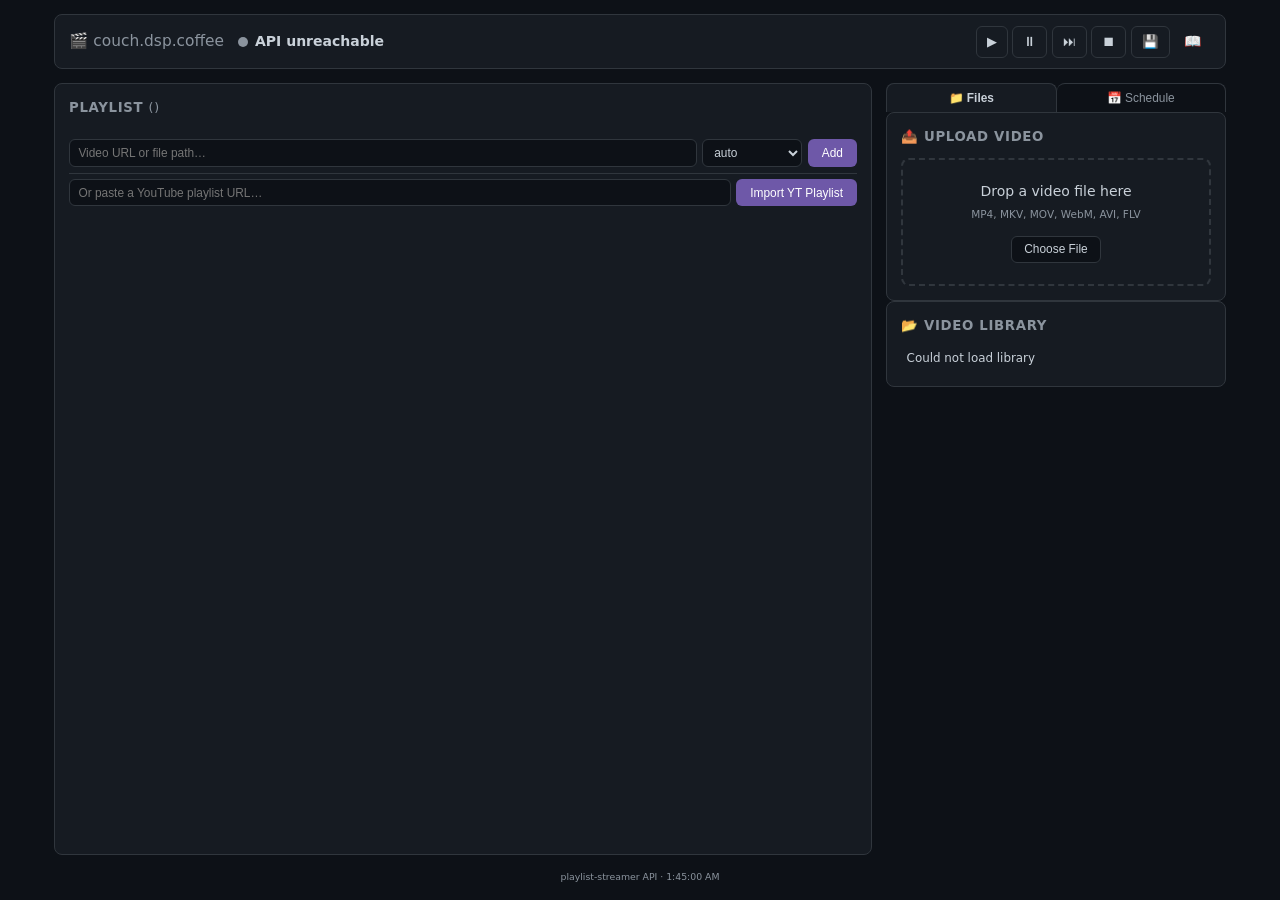
==== playlist-streamer/api/web/index.html @ 4c58a05c "Save Owncast playlist updates" ====
<!DOCTYPE html>
<html lang="en">
<head>
<meta charset="utf-8">
<meta name="viewport" content="width=device-width, initial-scale=1">
<title>couch Stream Manager</title>
<link rel="stylesheet" href="style.css">
</head>
<body>
<header id="topbar">
  <h1>🎬&nbsp;<span>couch.dsp.coffee</span></h1>
  <div id="status-bar">
    <span id="status-indicator" class="dot stopped"></span>
    <span id="status-text">Not streaming</span>
    <span id="status-detail"></span>
  </div>
  <nav>
    <button id="btn-play" title="Resume">▶</button>
    <button id="btn-pause" title="Pause">⏸</button>
    <button id="btn-skip" title="Skip">⏭</button>
    <button id="btn-stop" title="Stop stream">⏹</button>
    <button id="btn-save" title="Save playlist">💾</button>
    <a href="about/" class="nav-link" title="About couch">📖</a>
  </nav>
</header>

<main>
  <section id="playlist-section">
    <h2>Playlist <span id="pl-count"></span></h2>
    <ol id="playlist"></ol>
    <div id="pl-actions">
      <div class="add-row">
        <input id="add-url" type="text" placeholder="Video URL or file path…" autocomplete="off">
        <select id="add-provider">
          <option value="">auto</option>
          <option value="youtube">YouTube</option>
          <option value="local">Local</option>
          <option value="http">HTTP</option>
          <option value="realdebrid">Real-Debrid</option>
          <option value="kick">Kick</option>
          <option value="twitch">Twitch</option>
        </select>
        <button id="btn-add">Add</button>
      </div>
      <div class="add-row ytrow">
        <input id="yt-playlist-url" type="text" placeholder="Or paste a YouTube playlist URL…" autocomplete="off">
        <button id="btn-ytplaylist">Import YT Playlist</button>
      </div>
    </div>
  </section>

  <aside>
    <div class="tabs">
      <button class="tab active" data-tab="files-panel">📁 Files</button>
      <button class="tab" data-tab="schedule-panel">📅 Schedule</button>
    </div>

    <div id="files-panel" class="tab-panel active">
      <section id="upload-section">
        <h2>📤 Upload Video</h2>
        <div id="drop-zone">
          <p>Drop a video file here</p>
          <p class="hint">MP4, MKV, MOV, WebM, AVI, FLV</p>
          <input type="file" id="file-input" accept="video/*" hidden>
          <button id="btn-pick-file">Choose File</button>
        </div>
        <div id="upload-progress" class="hidden">
          <div class="progress-bar"><div id="progress-fill"></div></div>
          <span id="progress-text"></span>
        </div>
      </section>

      <section id="videos-section">
        <h2>📂 Video Library</h2>
        <ul id="video-list"></ul>
      </section>
    </div>

    <div id="schedule-panel" class="tab-panel">
      <section id="schedule-section">
        <h2>📅 Day Schedule <button id="btn-sched-save" title="Save schedule">💾</button></h2>
        <div id="schedule-controls">
          <button id="btn-sched-run">▶ Run Schedule</button>
          <button id="btn-sched-stop" class="hidden">⏹ Stop</button>
          <span id="sched-status" class="hidden">● Running</span>
        </div>
        <div id="schedule-grid"></div>
      </section>
    </div>
  </aside>
</main>

<footer>
  <small>playlist-streamer API · <span id="clock"></span></small>
</footer>
<script src="app.js"></script>
</body>
</html>
---- playlist-streamer/api/web/style.css ----
*, *::before, *::after { box-sizing: border-box; margin: 0; padding: 0; }

:root {
  --bg: #0d1117;
  --bg-alt: #161b22;
  --border: #30363d;
  --text: #c9d1d9;
  --muted: #8b949e;
  --accent: #a084dc;
  --accent-dim: #6e58a8;
  --green: #3fb950;
  --red: #f85149;
  --yellow: #d2991d;
  --blue: #58a6ff;
  --rad: 8px;
}

html { background: var(--bg); color: var(--text); font: 14px/1.5 system-ui, -apple-system, sans-serif; }

body {
  max-width: 1200px; margin: 0 auto; padding: 1rem;
  display: flex; flex-direction: column; min-height: 100vh;
}

/* ── Top bar ────────────────────────────── */

header {
  display: flex; align-items: center; gap: 1rem;
  padding: 0.75rem 1rem; background: var(--bg-alt);
  border: 1px solid var(--border); border-radius: var(--rad);
  margin-bottom: 1rem; flex-wrap: wrap;
}
header h1 { font-size: 1.1rem; font-weight: 600; }
header h1 span { color: var(--muted); font-weight: 400; }

#status-bar { display: flex; align-items: center; gap: 0.5rem; flex: 1; }
.dot { width: 10px; height: 10px; border-radius: 50%; flex-shrink: 0; }
.dot.streaming { background: var(--green); box-shadow: 0 0 6px var(--green); }
.dot.stopped { background: var(--muted); }
.dot.paused { background: var(--yellow); }
#status-text { font-weight: 600; }
#status-detail { color: var(--muted); font-size: 0.85rem; }

nav { display: flex; gap: 0.35rem; }
nav button {
  background: var(--bg-alt); border: 1px solid var(--border);
  color: var(--text); border-radius: 6px; padding: 0.4rem 0.7rem;
  cursor: pointer; font-size: 0.95rem; transition: background 0.12s;
}
nav button:hover { background: var(--border); }
nav button:active { transform: scale(0.96); }
.nav-link {
  display: flex; align-items: center; padding: 0.4rem 0.7rem;
  color: var(--muted); text-decoration: none; font-size: 1rem;
  border-radius: 6px; transition: background 0.12s;
}
.nav-link:hover { background: var(--border); color: var(--text); }

/* ── Main layout ────────────────────────── */

main {
  display: grid; grid-template-columns: 1fr 340px;
  gap: 1rem; flex: 1;
}
@media (max-width: 820px) { main { grid-template-columns: 1fr; } }

/* ── Sections ───────────────────────────── */

section, aside > section {
  background: var(--bg-alt); border: 1px solid var(--border);
  border-radius: var(--rad); padding: 1rem;
}
section h2, aside h2 {
  font-size: 0.95rem; font-weight: 600; margin-bottom: 0.75rem;
  color: var(--muted); text-transform: uppercase; letter-spacing: 0.05em;
}

/* ── Playlist ───────────────────────────── */

#pl-count { color: var(--muted); font-weight: 400; font-size: 0.9rem; }
#pl-count::before { content: "("; }
#pl-count::after { content: ")"; }

#playlist { list-style: none; max-height: 48vh; overflow-y: auto; }
#playlist li {
  display: flex; align-items: center; gap: 0.5rem;
  padding: 0.45rem 0.5rem; border-radius: 6px;
  font-size: 0.9rem; transition: background 0.1s;
}
#playlist li:hover { background: rgba(255,255,255,0.03); }
#playlist li.now {
  background: rgba(160,132,220,0.12); border-left: 3px solid var(--accent);
  padding-left: calc(0.5rem - 3px);
}

.pl-idx { color: var(--muted); min-width: 1.8rem; text-align: right; font-variant-numeric: tabular-nums; }
.pl-provider {
  font-size: 0.7rem; padding: 1px 5px; border-radius: 4px;
  background: var(--border); color: var(--muted); flex-shrink: 0; text-transform: uppercase;
}
.pl-url {
  flex: 1; overflow: hidden; text-overflow: ellipsis; white-space: nowrap;
  color: var(--text);
}
li.now .pl-url { color: var(--accent); font-weight: 500; }
li.now .pl-idx::before { content: "▶ "; color: var(--accent); }

.pl-del {
  background: none; border: none; color: var(--red); cursor: pointer;
  font-size: 1rem; padding: 0 4px; opacity: 0; transition: opacity 0.12s;
}
#playlist li:hover .pl-del { opacity: 1; }
.pl-del:hover { color: #ff6e6e; }

/* ── Add row ────────────────────────────── */

#pl-actions { margin-top: 0.75rem; display: flex; flex-direction: column; gap: 0.4rem; }
.add-row { display: flex; gap: 0.4rem; }
.add-row input { flex: 1; }
.add-row select {
  background: var(--bg); border: 1px solid var(--border); color: var(--text);
  border-radius: 6px; padding: 0.35rem 0.5rem; font-size: 0.85rem;
}
.ytrow { border-top: 1px solid var(--border); padding-top: 0.4rem; }

input[type="text"] {
  background: var(--bg); border: 1px solid var(--border); color: var(--text);
  border-radius: 6px; padding: 0.4rem 0.6rem; font-size: 0.85rem;
  outline: none; transition: border-color 0.12s;
}
input[type="text"]:focus { border-color: var(--accent); }

button {
  background: var(--accent-dim); border: none; color: #fff;
  border-radius: 6px; padding: 0.4rem 0.9rem; cursor: pointer;
  font-size: 0.85rem; font-weight: 500; white-space: nowrap;
  transition: background 0.12s, transform 0.1s;
}
button:hover { background: var(--accent); }
button:active { transform: scale(0.96); }

#btn-add, #btn-ytplaylist { padding: 0.4rem 1rem; }

/* ── Upload drop zone ───────────────────── */

#drop-zone {
  border: 2px dashed var(--border); border-radius: var(--rad);
  padding: 1.5rem 1rem; text-align: center; cursor: pointer;
  transition: border-color 0.15s, background 0.15s;
}
#drop-zone:hover, #drop-zone.dragover {
  border-color: var(--accent); background: rgba(160,132,220,0.06);
}
#drop-zone p { margin-bottom: 0.4rem; }
#drop-zone .hint { font-size: 0.75rem; color: var(--muted); }

#btn-pick-file {
  background: var(--bg); border: 1px solid var(--border); color: var(--text);
  margin-top: 0.5rem;
}
#btn-pick-file:hover { background: var(--border); }

#upload-progress { margin-top: 0.75rem; }
.progress-bar { height: 8px; background: var(--border); border-radius: 4px; overflow: hidden; margin-bottom: 0.3rem; }
#progress-fill { height: 100%; width: 0; background: var(--accent); border-radius: 4px; transition: width 0.2s; }
#progress-text { font-size: 0.8rem; color: var(--muted); }

.hidden { display: none !important; }

/* ── Video library ──────────────────────── */

#video-list {
  list-style: none; max-height: 26vh; overflow-y: auto;
  font-size: 0.85rem;
}
#video-list li {
  display: flex; justify-content: space-between; align-items: center;
  padding: 0.3rem 0.4rem; border-radius: 4px;
}
#video-list li:hover { background: rgba(255,255,255,0.03); }
#video-list .vname { overflow: hidden; text-overflow: ellipsis; white-space: nowrap; }
#video-list .vsize { color: var(--muted); font-size: 0.75rem; margin-left: 0.5rem; flex-shrink: 0; }
#video-list .vadd {
  background: none; border: none; color: var(--accent); cursor: pointer;
  font-size: 0.8rem; padding: 2px 6px;
}
#video-list .vadd:hover { color: #fff; }

/* ── Footer ─────────────────────────────── */

footer {
  margin-top: 1rem; text-align: center; color: var(--muted); font-size: 0.8rem;
}

/* ── Scrollbar ──────────────────────────── */

::-webkit-scrollbar { width: 6px; }
::-webkit-scrollbar-track { background: transparent; }
::-webkit-scrollbar-thumb { background: var(--border); border-radius: 3px; }
::-webkit-scrollbar-thumb:hover { background: var(--muted); }

/* ── Toast ──────────────────────────────── */

.toast {
  position: fixed; bottom: 1rem; right: 1rem;
  background: var(--accent-dim); color: #fff;
  padding: 0.6rem 1rem; border-radius: var(--rad);
  font-size: 0.9rem; z-index: 100; animation: toast-in 0.2s ease;
}
.toast.error { background: var(--red); }
.toast.success { background: #238636; }
@keyframes toast-in { from { opacity: 0; transform: translateY(8px); } to { opacity: 1; transform: none; } }

/* ── Tabs ───────────────────────────────── */

.tabs { display: flex; gap: 0; margin-bottom: 0; }
.tab {
  flex: 1; background: var(--bg); border: 1px solid var(--border);
  color: var(--muted); border-radius: var(--rad) var(--rad) 0 0;
  padding: 0.5rem; cursor: pointer; font-size: 0.85rem;
  border-bottom: none; transition: background 0.12s;
}
.tab + .tab { border-left: none; }
.tab.active {
  background: var(--bg-alt); color: var(--text); font-weight: 600;
}
.tab:hover:not(.active) { background: #1c2129; }

.tab-panel { display: none; }
.tab-panel.active { display: block; }

#schedule-section h2 { display: flex; justify-content: space-between; align-items: center; }
#schedule-section h2 button {
  font-size: 1rem; padding: 0.2rem 0.5rem;
}

#schedule-controls {
  display: flex; align-items: center; gap: 0.4rem; margin-bottom: 0.6rem;
}
#schedule-controls button {
  font-size: 0.8rem; padding: 0.3rem 0.7rem;
}
#sched-status {
  font-size: 0.8rem; color: var(--green); font-weight: 600;
}

/* ── Schedule grid ─────────────────────── */

#schedule-grid {
  display: flex; flex-direction: column; gap: 0;
  max-height: 62vh; overflow-y: auto;
}

.sched-row {
  display: flex; align-items: stretch;
  min-height: 2.4rem; border-bottom: 1px solid var(--border);
  cursor: pointer; transition: background 0.1s;
}
.sched-row:hover { background: rgba(255,255,255,0.02); }

.sched-time {
  width: 3.2rem; flex-shrink: 0; padding: 0.3rem 0.4rem;
  font-size: 0.7rem; color: var(--muted); font-variant-numeric: tabular-nums;
  text-align: right; border-right: 1px solid var(--border);
  display: flex; flex-direction: column; justify-content: center;
  user-select: none;
}

.sched-slot {
  flex: 1; padding: 0.25rem 0.4rem;
  display: flex; align-items: center;
  font-size: 0.82rem;
}

.sched-entry {
  background: rgba(160,132,220,0.18); border: 1px solid rgba(160,132,220,0.3);
  border-radius: 5px; padding: 0.2rem 0.45rem;
  font-size: 0.8rem; width: 100%;
  display: flex; align-items: center; gap: 0.3rem;
}
.sched-entry .se-name { flex: 1; overflow: hidden; text-overflow: ellipsis; white-space: nowrap; }
.sched-entry .se-del {
  background: none; border: none; color: var(--red);
  cursor: pointer; font-size: 0.85rem; padding: 0 2px; flex-shrink: 0;
}
.sched-entry .se-del:hover { color: #ff6e6e; }
.sched-entry .cue-badge {
  font-size: 0.6rem; padding: 1px 4px; border-radius: 3px;
  background: var(--yellow); color: #000; flex-shrink: 0; font-weight: 600;
}

.sched-empty { color: var(--muted); font-size: 0.75rem; font-style: italic; }

/* ── Schedule modal ────────────────────── */

.modal-overlay {
  position: fixed; inset: 0; background: rgba(0,0,0,0.6);
  display: flex; align-items: center; justify-content: center;
  z-index: 200;
}
.modal {
  background: var(--bg-alt); border: 1px solid var(--border);
  border-radius: var(--rad); padding: 1.25rem; min-width: 320px; max-width: 400px;
}
.modal h3 { margin-bottom: 0.75rem; font-size: 0.95rem; }
.modal label { display: block; font-size: 0.8rem; color: var(--muted); margin-bottom: 0.2rem; }
.modal input, .modal select {
  width: 100%; background: var(--bg); border: 1px solid var(--border);
  color: var(--text); border-radius: 6px; padding: 0.35rem 0.5rem;
  font-size: 0.85rem; margin-bottom: 0.6rem; outline: none;
}
.modal input:focus, .modal select:focus { border-color: var(--accent); }
.modal .cue-section {
  border-top: 1px solid var(--border); margin-top: 0.4rem; padding-top: 0.5rem;
}
.modal .cue-section summary {
  font-size: 0.8rem; color: var(--yellow); cursor: pointer; margin-bottom: 0.3rem;
}
.modal .btn-row { display: flex; gap: 0.4rem; justify-content: flex-end; margin-top: 0.6rem; }
.modal .btn-row button:first-child { background: var(--border); }
.modal .btn-row button:first-child:hover { background: var(--muted); }
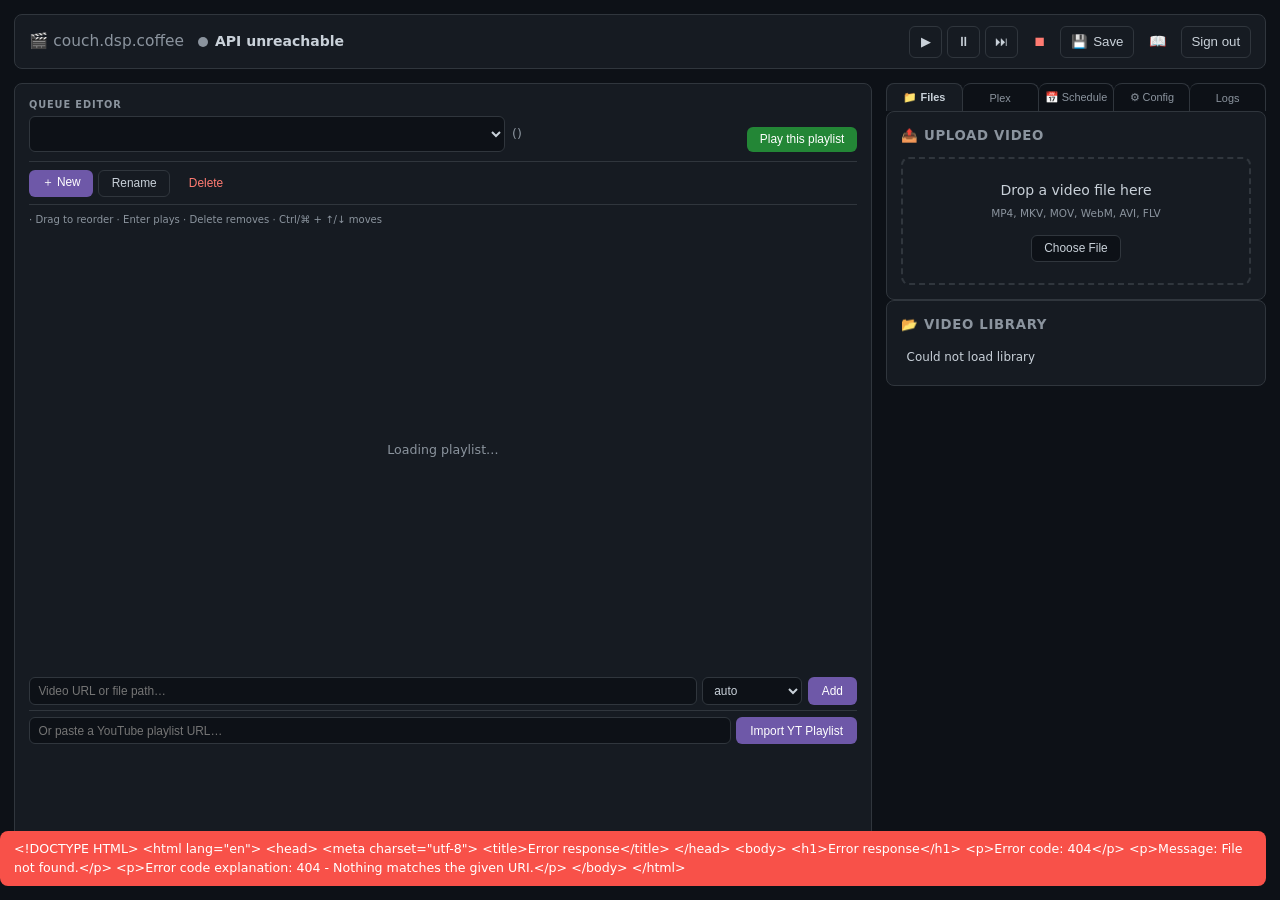
==== commit e1310e45: "Add dashboard controls and hierarchical Plex browser" ====
--- a/playlist-streamer/api/web/index.html
+++ b/playlist-streamer/api/web/index.html
@@ -14,20 +14,37 @@
     <span id="status-text">Not streaming</span>
     <span id="status-detail"></span>
   </div>
-  <nav>
-    <button id="btn-play" title="Resume">▶</button>
-    <button id="btn-pause" title="Pause">⏸</button>
-    <button id="btn-skip" title="Skip">⏭</button>
-    <button id="btn-stop" title="Stop stream">⏹</button>
-    <button id="btn-save" title="Save playlist">💾</button>
+  <nav aria-label="Stream controls">
+    <button id="btn-play" class="icon-button" title="Resume" aria-label="Resume stream">▶</button>
+    <button id="btn-pause" class="icon-button" title="Pause" aria-label="Pause stream">⏸</button>
+    <button id="btn-skip" class="icon-button" title="Skip" aria-label="Skip current item">⏭</button>
+    <button id="btn-stop" class="icon-button danger-quiet" title="Stop stream" aria-label="Stop stream">⏹</button>
+    <button id="btn-save" class="save-button" title="Save playlist"><span aria-hidden="true">💾</span> Save</button>
     <a href="about/" class="nav-link" title="About couch">📖</a>
+    <button id="btn-logout" class="quiet-button" title="Sign out">Sign out</button>
   </nav>
 </header>
 
 <main>
   <section id="playlist-section">
-    <h2>Playlist <span id="pl-count"></span></h2>
-    <ol id="playlist"></ol>
+    <div class="playlist-heading">
+      <div>
+        <span class="eyebrow">Queue editor</span>
+        <div class="playlist-title-row">
+          <select id="playlist-select" aria-label="Playlist to edit"></select>
+          <span id="pl-count" aria-live="polite"></span>
+          <span id="dirty-indicator" class="dirty-indicator hidden">Unsaved</span>
+        </div>
+      </div>
+      <button id="btn-pl-activate" class="primary-action" title="Replace the playing queue with this playlist">Play this playlist</button>
+    </div>
+    <div class="playlist-toolbar" aria-label="Playlist actions">
+      <button id="btn-pl-new" title="New playlist"><span aria-hidden="true">＋</span> New</button>
+      <button id="btn-pl-rename" class="quiet-button" title="Rename playlist">Rename</button>
+      <button id="btn-pl-delete" class="danger-quiet" title="Delete playlist">Delete</button>
+    </div>
+    <p class="playlist-help"><span id="playlist-mode"></span><span class="desktop-help"> · Drag to reorder · Enter plays · Delete removes · Ctrl/⌘ + ↑/↓ moves</span></p>
+    <ol id="playlist" aria-label="Playlist queue"><li class="empty-state">Loading playlist…</li></ol>
     <div id="pl-actions">
       <div class="add-row">
         <input id="add-url" type="text" placeholder="Video URL or file path…" autocomplete="off">
@@ -37,6 +54,7 @@
           <option value="local">Local</option>
           <option value="http">HTTP</option>
           <option value="realdebrid">Real-Debrid</option>
+          <option value="plex">Plex</option>
           <option value="kick">Kick</option>
           <option value="twitch">Twitch</option>
         </select>
@@ -52,7 +70,22 @@
   <aside>
     <div class="tabs">
       <button class="tab active" data-tab="files-panel">📁 Files</button>
+      <button class="tab" data-tab="plex-panel">Plex</button>
       <button class="tab" data-tab="schedule-panel">📅 Schedule</button>
+      <button class="tab" data-tab="config-panel">⚙ Config</button>
+      <button class="tab" data-tab="logs-panel">Logs</button>
+    </div>
+
+    <div id="plex-panel" class="tab-panel">
+      <section id="plex-section">
+        <h2>Plex Libraries</h2>
+        <div class="plex-controls">
+          <select id="plex-library"><option value="">Choose a library…</option></select>
+          <button id="btn-plex-refresh">Refresh</button>
+        </div>
+        <input id="plex-filter" type="search" placeholder="Filter titles or files…" autocomplete="off">
+        <ul id="plex-list"><li class="empty">Configure a Plex server to browse libraries</li></ul>
+      </section>
     </div>
 
     <div id="files-panel" class="tab-panel active">
@@ -87,6 +120,44 @@
         <div id="schedule-grid"></div>
       </section>
     </div>
+
+    <div id="config-panel" class="tab-panel">
+      <section id="config-section">
+        <h2>Settings</h2>
+        <p id="config-loading" class="hint">Loading settings…</p>
+        <form id="config-form" class="hidden">
+          <h3>Owncast front page</h3>
+          <label>Stream title <input id="cfg-owncast-title" type="text" maxlength="200"></label>
+          <div class="config-actions"><button type="button" id="btn-owncast-title">Update front-page title</button></div>
+          <h3>Plex servers</h3>
+          <div id="config-plex-servers"></div>
+          <button type="button" id="btn-config-add-plex">+ Add Plex server</button>
+          <h3>Streamer</h3>
+          <label><input id="cfg-loop" type="checkbox"> Loop playlist</label>
+          <label><input id="cfg-realtime" type="checkbox"> Real-time input pacing</label>
+          <label><input id="cfg-subtitles" type="checkbox"> Burn subtitles by default</label>
+          <label>Subtitle language <input id="cfg-subtitle-lang" type="text" maxlength="16"></label>
+          <label>Maximum retries <input id="cfg-max-retries" type="number" min="1" max="20"></label>
+          <label>Delay between videos (seconds) <input id="cfg-delay" type="number" min="0" max="3600"></label>
+          <h3>YouTube authentication</h3>
+          <p id="youtube-cookie-status" class="hint"></p>
+          <div class="config-actions youtube-cookie-actions">
+            <input id="youtube-cookies-file" type="file" accept=".txt,text/plain">
+            <button type="button" id="btn-youtube-cookies">Upload cookies.txt</button>
+          </div>
+          <div class="config-actions">
+            <button type="submit">Save &amp; restart</button>
+          </div>
+        </form>
+      </section>
+    </div>
+
+    <div id="logs-panel" class="tab-panel">
+      <section id="logs-section">
+        <h2>Recent logs <button id="btn-logs-refresh">Refresh</button></h2>
+        <pre id="log-output">Press Refresh to view logs.</pre>
+      </section>
+    </div>
   </aside>
 </main>
 
--- a/playlist-streamer/api/web/style.css
+++ b/playlist-streamer/api/web/style.css
@@ -18,7 +18,7 @@
 html { background: var(--bg); color: var(--text); font: 14px/1.5 system-ui, -apple-system, sans-serif; }
 
 body {
-  max-width: 1200px; margin: 0 auto; padding: 1rem;
+  max-width: 1320px; margin: 0 auto; padding: 1rem;
   display: flex; flex-direction: column; min-height: 100vh;
 }
 
@@ -49,6 +49,12 @@
 }
 nav button:hover { background: var(--border); }
 nav button:active { transform: scale(0.96); }
+.icon-button { min-width: 2.35rem; padding-inline: 0.55rem; }
+.quiet-button { background: transparent; border: 1px solid var(--border); color: var(--text); }
+.quiet-button:hover { background: var(--border); }
+.danger-quiet { background: transparent; border: 1px solid transparent; color: #ff7b72; }
+.danger-quiet:hover { background: rgba(248,81,73,.12); border-color: rgba(248,81,73,.35); }
+.save-button { display: inline-flex; align-items: center; gap: .35rem; }
 .nav-link {
   display: flex; align-items: center; padding: 0.4rem 0.7rem;
   color: var(--muted); text-decoration: none; font-size: 1rem;
@@ -59,7 +65,7 @@
 /* ── Main layout ────────────────────────── */
 
 main {
-  display: grid; grid-template-columns: 1fr 340px;
+  display: grid; grid-template-columns: minmax(0, 1fr) minmax(320px, 380px);
   gap: 1rem; flex: 1;
 }
 @media (max-width: 820px) { main { grid-template-columns: 1fr; } }
@@ -76,18 +82,34 @@
 }
 
 /* ── Playlist ───────────────────────────── */
+.playlist-heading { display: flex; align-items: flex-end; justify-content: space-between; gap: 1rem; margin-bottom: .65rem; }
+.playlist-heading > div { flex: 1; min-width: 0; }
+.eyebrow { display: block; color: var(--muted); font-size: .7rem; font-weight: 700; letter-spacing: .09em; text-transform: uppercase; margin-bottom: .25rem; }
+.playlist-title-row { display: flex; align-items: center; gap: .5rem; min-width: 0; }
+.playlist-toolbar { display: flex; gap: 0.35rem; align-items: center; padding-block: .55rem; border-block: 1px solid var(--border); margin-bottom: .45rem; }
+#playlist-select { width: min(100%, 34rem); min-width: 0; background: var(--bg); border: 1px solid var(--border); color: var(--text); border-radius: 6px; padding: 0.55rem; font-size: 1rem; font-weight: 650; }
+.playlist-help { color: var(--muted); font-size: 0.72rem; margin-bottom: 0.55rem; }
+#playlist-mode { color: var(--accent); font-weight: 600; }
+.primary-action, #btn-pl-activate { background: #238636; }
+.primary-action:hover, #btn-pl-activate:hover { background: #2ea043; }
+.dirty-indicator { color: #e3b341; background: rgba(210,153,29,.12); border: 1px solid rgba(210,153,29,.3); border-radius: 999px; padding: .1rem .45rem; font-size: .68rem; font-weight: 700; }
 
 #pl-count { color: var(--muted); font-weight: 400; font-size: 0.9rem; }
 #pl-count::before { content: "("; }
 #pl-count::after { content: ")"; }
 
-#playlist { list-style: none; max-height: 48vh; overflow-y: auto; }
+#playlist { list-style: none; height: clamp(260px, 48vh, 620px); overflow-y: auto; overscroll-behavior: contain; }
 #playlist li {
   display: flex; align-items: center; gap: 0.5rem;
   padding: 0.45rem 0.5rem; border-radius: 6px;
   font-size: 0.9rem; transition: background 0.1s;
 }
 #playlist li:hover { background: rgba(255,255,255,0.03); }
+#playlist .empty-state { height: 100%; justify-content: center; text-align: center; color: var(--muted); cursor: default; }
+#playlist li:focus { outline: 1px solid var(--accent); background: rgba(160,132,220,0.08); }
+#playlist li[draggable="true"] { cursor: default; }
+#playlist li.dragging { opacity: .45; }
+.pl-grip { color: var(--muted); cursor: grab; font-size: 1.05rem; }
 #playlist li.now {
   background: rgba(160,132,220,0.12); border-left: 3px solid var(--accent);
   padding-left: calc(0.5rem - 3px);
@@ -105,11 +127,13 @@
 li.now .pl-url { color: var(--accent); font-weight: 500; }
 li.now .pl-idx::before { content: "▶ "; color: var(--accent); }
 
-.pl-del {
+.pl-del, .pl-play {
   background: none; border: none; color: var(--red); cursor: pointer;
   font-size: 1rem; padding: 0 4px; opacity: 0; transition: opacity 0.12s;
 }
 #playlist li:hover .pl-del { opacity: 1; }
+.pl-play { color: var(--green); }
+#playlist li:hover .pl-play, #playlist li:focus-within .pl-play, #playlist li:focus-within .pl-del { opacity: 1; }
 .pl-del:hover { color: #ff6e6e; }
 
 /* ── Add row ────────────────────────────── */
@@ -138,6 +162,8 @@
 }
 button:hover { background: var(--accent); }
 button:active { transform: scale(0.96); }
+button:focus-visible, select:focus-visible, input:focus-visible, .nav-link:focus-visible { outline: 2px solid var(--blue); outline-offset: 2px; }
+button:disabled { cursor: not-allowed; opacity: .5; transform: none; }
 
 #btn-add, #btn-ytplaylist { padding: 0.4rem 1rem; }
 
@@ -186,6 +212,46 @@
 }
 #video-list .vadd:hover { color: #fff; }
 
+#plex-section .plex-controls { display: flex; gap: 0.4rem; margin-bottom: 0.5rem; }
+#plex-section select, #plex-filter {
+  width: 100%; background: var(--bg); border: 1px solid var(--border); color: var(--text);
+  border-radius: 6px; padding: 0.4rem 0.5rem;
+}
+#plex-list { list-style: none; max-height: 56vh; overflow-y: auto; margin-top: 0.5rem; }
+#plex-list > li { border-radius: 4px; }
+#plex-list details { width: 100%; }
+#plex-list summary {
+  display: flex; align-items: center; gap: 0.4rem; padding: 0.4rem;
+  border-radius: 4px; cursor: pointer; list-style: none;
+}
+#plex-list summary::-webkit-details-marker { display: none; }
+#plex-list summary::before { content: '›'; color: var(--muted); transition: transform 0.12s ease; }
+#plex-list details[open] > summary::before { transform: rotate(90deg); }
+#plex-list summary:hover, #plex-list .plex-file:hover { background: rgba(255,255,255,0.04); }
+#plex-list .plex-tree { list-style: none; margin-left: 0.95rem; padding-left: 0.55rem; border-left: 1px solid var(--border); }
+#plex-list .plex-file { display: flex; align-items: center; gap: 0.4rem; padding: 0.35rem 0.4rem; border-radius: 4px; }
+#plex-list .plex-folder, #plex-list .plex-file-icon { flex: 0 0 1.1rem; color: var(--muted); text-align: center; }
+#plex-list .plex-count { margin-left: auto; color: var(--muted); font-size: 0.72rem; }
+#plex-list .plex-file-info { min-width: 0; flex: 1; display: flex; flex-direction: column; line-height: 1.25; }
+#plex-list .plex-item-title, #plex-list .plex-file-name { overflow: hidden; text-overflow: ellipsis; white-space: nowrap; }
+#plex-list .plex-file-name { color: var(--muted); font-size: 0.7rem; }
+#plex-list .vname { flex: 1; overflow: hidden; text-overflow: ellipsis; white-space: nowrap; }
+#plex-list .vadd { background: none; border: none; color: var(--accent); cursor: pointer; font-size: 1rem; padding: 1px 7px; }
+#plex-list .vadd:hover { color: #fff; }
+
+#config-section h3 { font-size: 0.88rem; margin: 0.8rem 0 0.45rem; }
+#config-form > label { display: flex; justify-content: space-between; align-items: center; gap: 0.5rem; font-size: 0.82rem; margin: 0.45rem 0; }
+#config-form input[type="text"], #config-form input[type="password"], #config-form input[type="number"] {
+  background: var(--bg); border: 1px solid var(--border); color: var(--text); border-radius: 6px; padding: 0.35rem 0.45rem;
+}
+.plex-server-row { display: grid; grid-template-columns: 0.7fr 1.4fr 1.2fr auto; gap: 0.3rem; margin-bottom: 0.4rem; }
+.plex-server-row input { min-width: 0; }
+.cfg-plex-remove { background: none; border: none; color: var(--red); }
+.config-actions { display: flex; justify-content: flex-end; gap: 0.4rem; margin-top: 1rem; }
+.youtube-cookie-actions { align-items: center; justify-content: space-between; margin-top: 0.4rem; }
+#logs-section h2 { display: flex; justify-content: space-between; align-items: center; }
+#log-output { max-height: 65vh; overflow: auto; white-space: pre-wrap; word-break: break-word; background: #080b10; border: 1px solid var(--border); border-radius: 6px; padding: 0.65rem; font: 0.72rem/1.45 ui-monospace, monospace; color: #9fb3c8; }
+
 /* ── Footer ─────────────────────────────── */
 
 footer {
@@ -217,7 +283,7 @@
 .tab {
   flex: 1; background: var(--bg); border: 1px solid var(--border);
   color: var(--muted); border-radius: var(--rad) var(--rad) 0 0;
-  padding: 0.5rem; cursor: pointer; font-size: 0.85rem;
+  padding: 0.5rem 0.35rem; cursor: pointer; font-size: 0.78rem;
   border-bottom: none; transition: background 0.12s;
 }
 .tab + .tab { border-left: none; }
@@ -319,3 +385,32 @@
 .modal .btn-row { display: flex; gap: 0.4rem; justify-content: flex-end; margin-top: 0.6rem; }
 .modal .btn-row button:first-child { background: var(--border); }
 .modal .btn-row button:first-child:hover { background: var(--muted); }
+
+@media (max-width: 820px) {
+  body { padding: .65rem; }
+  header { gap: .65rem; padding: .65rem; }
+  header h1 { width: 100%; }
+  #status-bar { min-width: 0; }
+  #status-detail { overflow: hidden; text-overflow: ellipsis; white-space: nowrap; }
+  nav { width: 100%; overflow-x: auto; padding-bottom: .15rem; }
+  #playlist { height: min(52vh, 480px); }
+}
+
+@media (max-width: 560px) {
+  section, aside > section { padding: .75rem; }
+  .playlist-heading { align-items: stretch; flex-direction: column; gap: .6rem; }
+  #btn-pl-activate { width: 100%; }
+  .playlist-toolbar { overflow-x: auto; }
+  .desktop-help { display: none; }
+  .add-row { flex-wrap: wrap; }
+  .add-row input { flex-basis: 100%; }
+  .add-row select { flex: 1; }
+  .tabs { overflow-x: auto; }
+  .tab { flex: 0 0 auto; min-width: 5.5rem; }
+  .pl-provider { display: none; }
+  .pl-del, .pl-play { opacity: 1; }
+  .plex-server-row { grid-template-columns: 1fr auto; }
+  .plex-server-row input { grid-column: 1 / -1; }
+  .youtube-cookie-actions { align-items: stretch; flex-direction: column; }
+  .modal { width: calc(100vw - 2rem); min-width: 0; }
+}
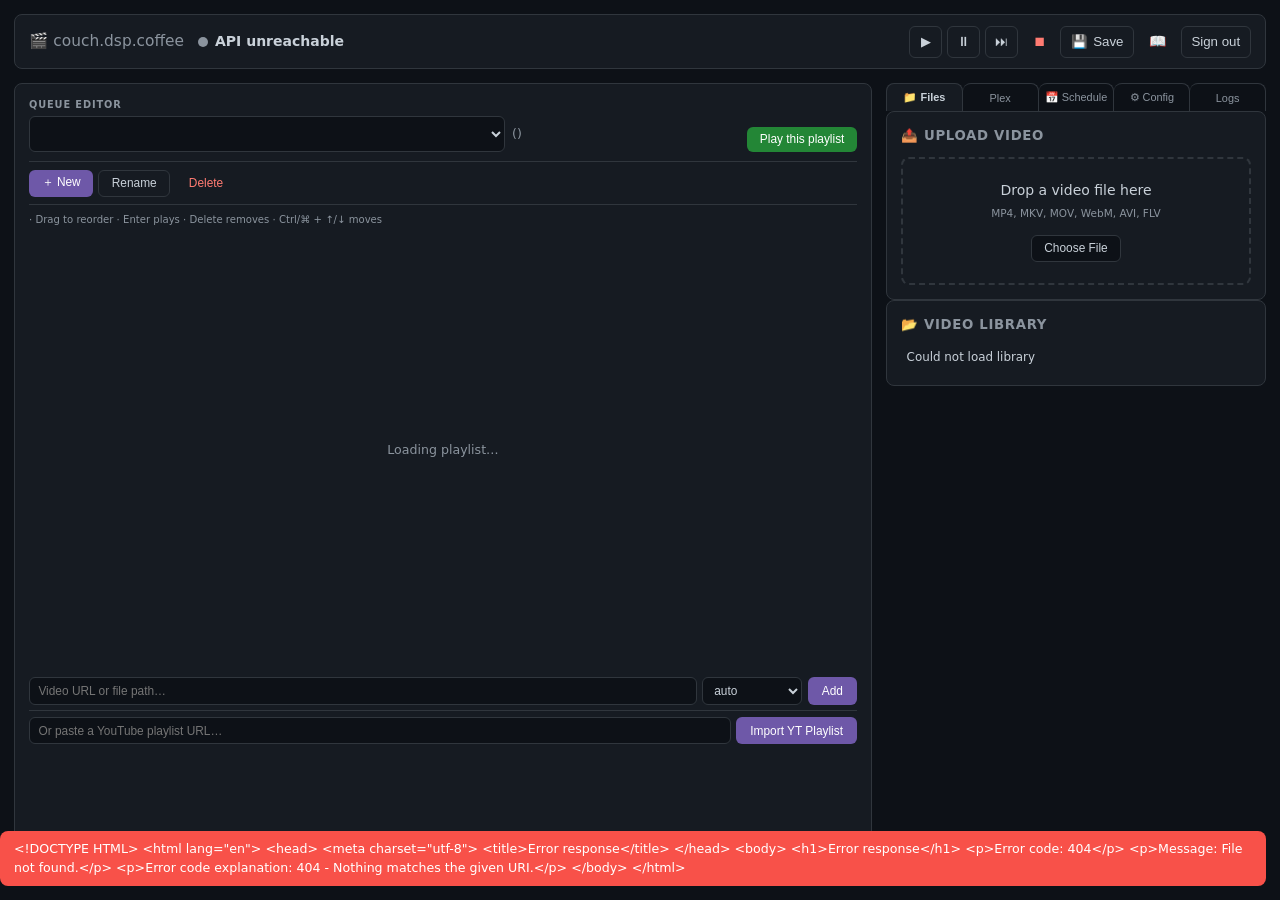
==== commit 8979c1ba: "Cache Plex media before continuous streaming" ====
--- a/playlist-streamer/api/web/index.html
+++ b/playlist-streamer/api/web/index.html
@@ -139,6 +139,9 @@
           <label>Subtitle language <input id="cfg-subtitle-lang" type="text" maxlength="16"></label>
           <label>Maximum retries <input id="cfg-max-retries" type="number" min="1" max="20"></label>
           <label>Delay between videos (seconds) <input id="cfg-delay" type="number" min="0" max="3600"></label>
+          <label><input id="cfg-plex-cache" type="checkbox"> Cache Plex files before playback</label>
+          <label>Plex cache limit (GB) <input id="cfg-plex-cache-max" type="number" min="1" max="1000"></label>
+          <label>Disk space to keep free (GB) <input id="cfg-plex-cache-reserve" type="number" min="1" max="1000"></label>
           <h3>YouTube authentication</h3>
           <p id="youtube-cookie-status" class="hint"></p>
           <div class="config-actions youtube-cookie-actions">
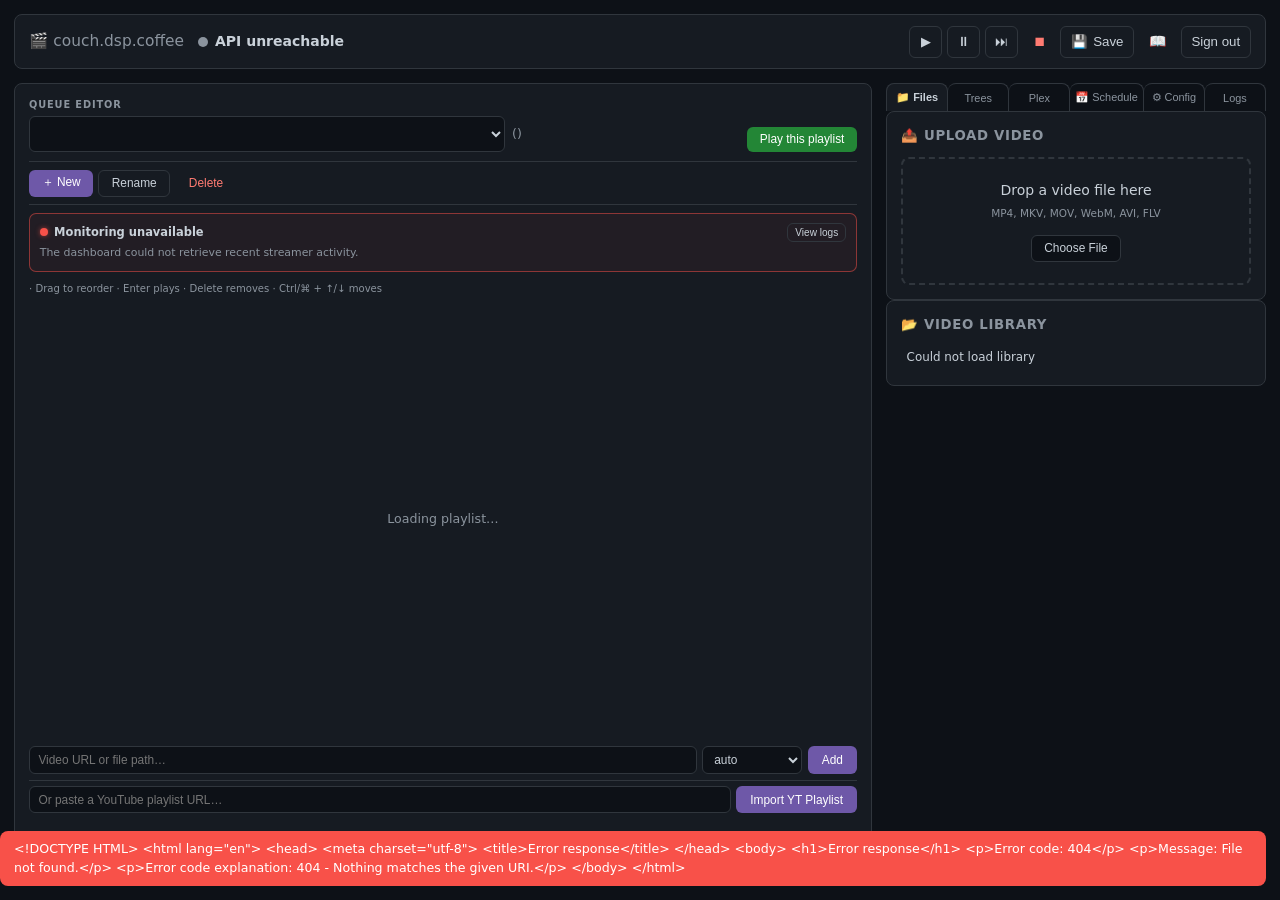
==== commit 583d265d: "Add SMB cache monitoring to stream dashboard" ====
--- a/playlist-streamer/api/web/index.html
+++ b/playlist-streamer/api/web/index.html
@@ -43,6 +43,14 @@
       <button id="btn-pl-rename" class="quiet-button" title="Rename playlist">Rename</button>
       <button id="btn-pl-delete" class="danger-quiet" title="Delete playlist">Delete</button>
     </div>
+    <div id="activity-panel" class="activity-panel" aria-live="polite">
+      <div class="activity-heading">
+        <span><span id="activity-indicator" class="activity-dot ok"></span><strong id="activity-title">Checking stream activity…</strong></span>
+        <button id="btn-view-logs" class="quiet-button" type="button">View logs</button>
+      </div>
+      <p id="activity-summary">Connecting to the streamer…</p>
+      <ul id="activity-list" class="hidden"></ul>
+    </div>
     <p class="playlist-help"><span id="playlist-mode"></span><span class="desktop-help"> · Drag to reorder · Enter plays · Delete removes · Ctrl/⌘ + ↑/↓ moves</span></p>
     <ol id="playlist" aria-label="Playlist queue"><li class="empty-state">Loading playlist…</li></ol>
     <div id="pl-actions">
@@ -55,6 +63,7 @@
           <option value="http">HTTP</option>
           <option value="realdebrid">Real-Debrid</option>
           <option value="plex">Plex</option>
+          <option value="smb">SMB</option>
           <option value="kick">Kick</option>
           <option value="twitch">Twitch</option>
         </select>
@@ -70,10 +79,27 @@
   <aside>
     <div class="tabs">
       <button class="tab active" data-tab="files-panel">📁 Files</button>
+      <button class="tab" data-tab="smb-panel">Trees</button>
       <button class="tab" data-tab="plex-panel">Plex</button>
       <button class="tab" data-tab="schedule-panel">📅 Schedule</button>
       <button class="tab" data-tab="config-panel">⚙ Config</button>
       <button class="tab" data-tab="logs-panel">Logs</button>
+    </div>
+
+    <div id="smb-panel" class="tab-panel">
+      <section id="smb-section">
+        <h2>Trees Media</h2>
+        <div class="smb-controls">
+          <select id="smb-share"><option value="">Choose Movies or TV…</option></select>
+          <button id="btn-smb-refresh">Refresh</button>
+        </div>
+        <div class="smb-path-row">
+          <button id="btn-smb-up" class="quiet-button" disabled>↑ Up</button>
+          <span id="smb-path">/</span>
+        </div>
+        <input id="smb-filter" type="search" placeholder="Filter this folder…" autocomplete="off">
+        <ul id="smb-list"><li class="empty">Choose a share to browse media on trees</li></ul>
+      </section>
     </div>
 
     <div id="plex-panel" class="tab-panel">
@@ -139,8 +165,8 @@
           <label>Subtitle language <input id="cfg-subtitle-lang" type="text" maxlength="16"></label>
           <label>Maximum retries <input id="cfg-max-retries" type="number" min="1" max="20"></label>
           <label>Delay between videos (seconds) <input id="cfg-delay" type="number" min="0" max="3600"></label>
-          <label><input id="cfg-plex-cache" type="checkbox"> Cache Plex files before playback</label>
-          <label>Plex cache limit (GB) <input id="cfg-plex-cache-max" type="number" min="1" max="1000"></label>
+          <label><input id="cfg-plex-cache" type="checkbox"> Cache remote files before playback</label>
+          <label>Remote cache limit (GB) <input id="cfg-plex-cache-max" type="number" min="1" max="1000"></label>
           <label>Disk space to keep free (GB) <input id="cfg-plex-cache-reserve" type="number" min="1" max="1000"></label>
           <h3>YouTube authentication</h3>
           <p id="youtube-cookie-status" class="hint"></p>
@@ -157,8 +183,9 @@
 
     <div id="logs-panel" class="tab-panel">
       <section id="logs-section">
-        <h2>Recent logs <button id="btn-logs-refresh">Refresh</button></h2>
-        <pre id="log-output">Press Refresh to view logs.</pre>
+        <h2>Recent logs <button id="btn-logs-refresh">Refresh now</button></h2>
+        <p class="logs-hint">Updates automatically while this page is open.</p>
+        <pre id="log-output">Connecting to the streamer…</pre>
       </section>
     </div>
   </aside>
--- a/playlist-streamer/api/web/style.css
+++ b/playlist-streamer/api/web/style.css
@@ -94,6 +94,24 @@
 .primary-action:hover, #btn-pl-activate:hover { background: #2ea043; }
 .dirty-indicator { color: #e3b341; background: rgba(210,153,29,.12); border: 1px solid rgba(210,153,29,.3); border-radius: 999px; padding: .1rem .45rem; font-size: .68rem; font-weight: 700; }
 
+.activity-panel { margin: .55rem 0 .65rem; padding: .65rem .7rem; border: 1px solid var(--border); border-radius: 7px; background: rgba(13,17,23,.55); }
+.activity-panel.has-error { border-color: rgba(248,81,73,.5); background: rgba(248,81,73,.055); }
+.activity-panel.is-busy { border-color: rgba(210,153,29,.45); }
+.activity-heading, .activity-heading > span { display: flex; align-items: center; gap: .45rem; }
+.activity-heading { justify-content: space-between; }
+.activity-heading strong { font-size: .82rem; }
+.activity-heading button { padding: .2rem .5rem; font-size: .72rem; }
+.activity-dot { width: 8px; height: 8px; border-radius: 50%; flex: 0 0 auto; background: var(--muted); }
+.activity-dot.ok { background: var(--green); }
+.activity-dot.busy { background: var(--yellow); box-shadow: 0 0 5px rgba(210,153,29,.6); }
+.activity-dot.error { background: var(--red); box-shadow: 0 0 5px rgba(248,81,73,.6); }
+#activity-summary { margin-top: .25rem; color: var(--muted); font-size: .78rem; }
+#activity-list { list-style: none; margin-top: .45rem; padding-top: .4rem; border-top: 1px solid var(--border); }
+#activity-list li { display: grid; grid-template-columns: auto 1fr; gap: .45rem; padding: .18rem 0; color: var(--muted); font-size: .72rem; }
+#activity-list .activity-level { color: var(--yellow); font-weight: 800; }
+#activity-list li.error .activity-level, #activity-list li.error .activity-message { color: #ff8a82; }
+#activity-list .activity-message { min-width: 0; overflow-wrap: anywhere; }
+
 #pl-count { color: var(--muted); font-weight: 400; font-size: 0.9rem; }
 #pl-count::before { content: "("; }
 #pl-count::after { content: ")"; }
@@ -121,9 +139,19 @@
   background: var(--border); color: var(--muted); flex-shrink: 0; text-transform: uppercase;
 }
 .pl-url {
-  flex: 1; overflow: hidden; text-overflow: ellipsis; white-space: nowrap;
+  overflow: hidden; text-overflow: ellipsis; white-space: nowrap;
   color: var(--text);
 }
+.pl-main { flex: 1; min-width: 0; display: flex; flex-direction: column; line-height: 1.25; }
+.pl-item-detail { color: var(--muted); font-size: .68rem; overflow: hidden; text-overflow: ellipsis; white-space: nowrap; }
+.pl-state { flex: 0 0 auto; border: 1px solid var(--border); border-radius: 999px; padding: .12rem .42rem; color: var(--muted); font-size: .64rem; font-weight: 700; line-height: 1.35; white-space: nowrap; }
+.pl-state-cached, .pl-state-ready { color: #56d364; border-color: rgba(63,185,80,.38); background: rgba(63,185,80,.09); }
+.pl-state-caching { color: #e3b341; border-color: rgba(210,153,29,.45); background: rgba(210,153,29,.09); }
+.pl-state-waiting { color: #d2a8ff; border-color: rgba(160,132,220,.45); background: rgba(160,132,220,.09); }
+.pl-state-failed { color: #ff7b72; border-color: rgba(248,81,73,.45); background: rgba(248,81,73,.1); }
+.pl-state-direct { color: var(--blue); border-color: rgba(88,166,255,.35); background: rgba(88,166,255,.08); }
+.pl-progress { width: min(14rem,100%); height: 3px; margin-top: 3px; border-radius: 2px; overflow: hidden; background: var(--border); }
+.pl-progress > span { display: block; height: 100%; background: var(--yellow); transition: width .2s; }
 li.now .pl-url { color: var(--accent); font-weight: 500; }
 li.now .pl-idx::before { content: "▶ "; color: var(--accent); }
 
@@ -217,6 +245,24 @@
   width: 100%; background: var(--bg); border: 1px solid var(--border); color: var(--text);
   border-radius: 6px; padding: 0.4rem 0.5rem;
 }
+
+#smb-section .smb-controls { display: flex; gap: 0.4rem; margin-bottom: 0.5rem; }
+#smb-section select, #smb-filter {
+  width: 100%; background: var(--bg); border: 1px solid var(--border); color: var(--text);
+  border-radius: 6px; padding: 0.4rem 0.5rem;
+}
+.smb-path-row { display: flex; align-items: center; gap: .5rem; margin-bottom: .5rem; }
+#smb-path { min-width: 0; overflow: hidden; text-overflow: ellipsis; white-space: nowrap; color: var(--muted); font-size: .78rem; }
+#smb-list { list-style: none; max-height: 56vh; overflow-y: auto; margin-top: .5rem; }
+#smb-list li { border-radius: 4px; }
+#smb-list .smb-open { width: 100%; display: flex; align-items: center; gap: .4rem; padding: .4rem; background: none; color: var(--text); text-align: left; }
+#smb-list .smb-open:hover, #smb-list .smb-file:hover { background: rgba(255,255,255,.04); }
+#smb-list .smb-file { display: flex; align-items: center; gap: .4rem; padding: .35rem .4rem; }
+#smb-list .smb-file-icon { flex: 0 0 1.1rem; color: var(--muted); text-align: center; }
+#smb-list .vname { flex: 1; min-width: 0; overflow: hidden; text-overflow: ellipsis; white-space: nowrap; }
+#smb-list .vsize { color: var(--muted); font-size: .72rem; white-space: nowrap; }
+#smb-list .vadd { background: none; border: none; color: var(--accent); cursor: pointer; font-size: 1rem; padding: 1px 7px; }
+#smb-list .vadd:hover { color: #fff; }
 #plex-list { list-style: none; max-height: 56vh; overflow-y: auto; margin-top: 0.5rem; }
 #plex-list > li { border-radius: 4px; }
 #plex-list details { width: 100%; }
@@ -250,6 +296,7 @@
 .config-actions { display: flex; justify-content: flex-end; gap: 0.4rem; margin-top: 1rem; }
 .youtube-cookie-actions { align-items: center; justify-content: space-between; margin-top: 0.4rem; }
 #logs-section h2 { display: flex; justify-content: space-between; align-items: center; }
+.logs-hint { margin: -.45rem 0 .55rem; color: var(--muted); font-size: .72rem; }
 #log-output { max-height: 65vh; overflow: auto; white-space: pre-wrap; word-break: break-word; background: #080b10; border: 1px solid var(--border); border-radius: 6px; padding: 0.65rem; font: 0.72rem/1.45 ui-monospace, monospace; color: #9fb3c8; }
 
 /* ── Footer ─────────────────────────────── */
@@ -408,6 +455,7 @@
   .tabs { overflow-x: auto; }
   .tab { flex: 0 0 auto; min-width: 5.5rem; }
   .pl-provider { display: none; }
+  .pl-state { max-width: 7.5rem; overflow: hidden; text-overflow: ellipsis; }
   .pl-del, .pl-play { opacity: 1; }
   .plex-server-row { grid-template-columns: 1fr auto; }
   .plex-server-row input { grid-column: 1 / -1; }
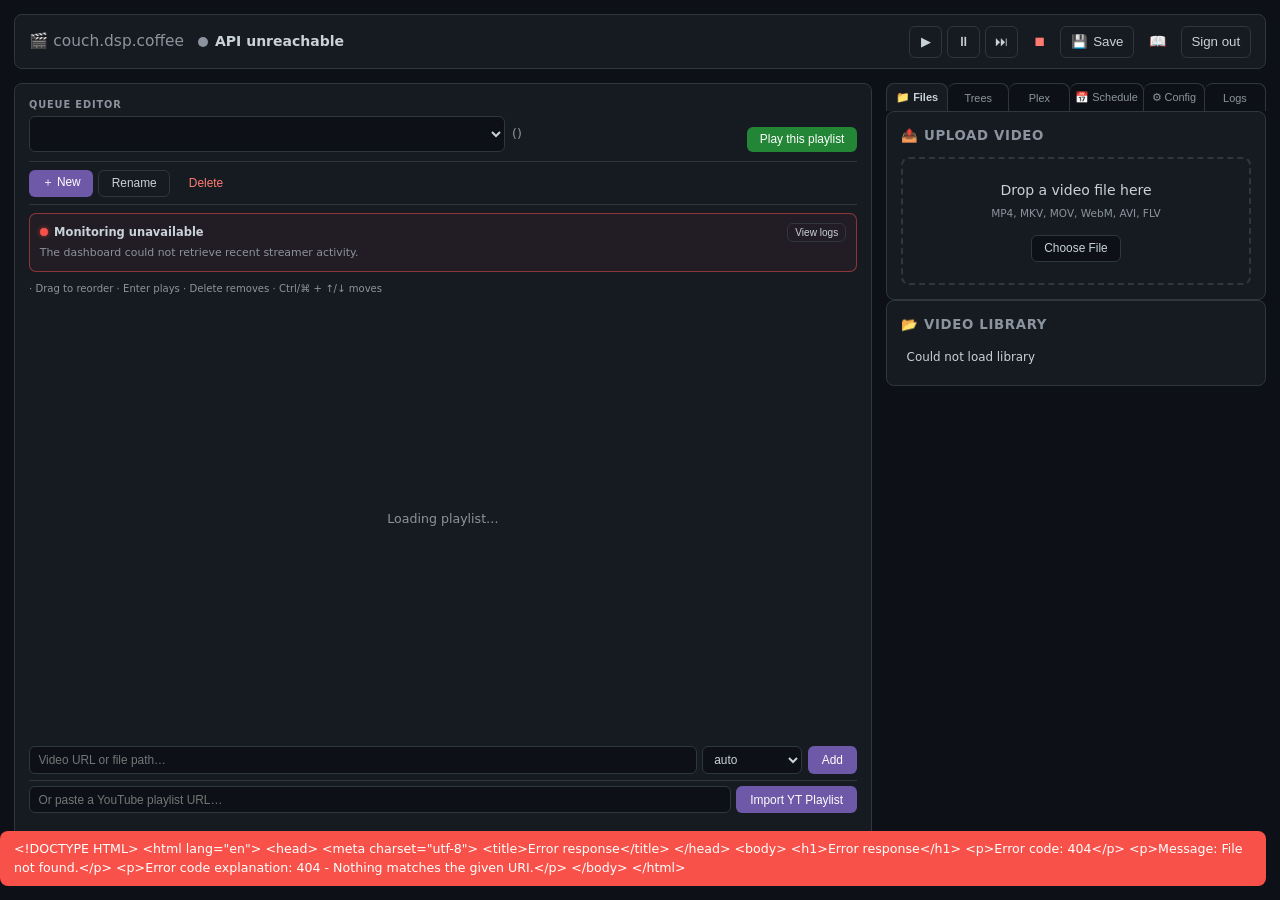
==== commit 4cefdabd: "Add public Trees cache uploader" ====
--- a/playlist-streamer/api/web/index.html
+++ b/playlist-streamer/api/web/index.html
@@ -99,6 +99,11 @@
         </div>
         <input id="smb-filter" type="search" placeholder="Filter this folder…" autocomplete="off">
         <ul id="smb-list"><li class="empty">Choose a share to browse media on trees</li></ul>
+        <div class="trees-helper">
+          <strong>Faster public cache</strong>
+          <p>Run the helper on Trees to send only the next few playlist files directly to Couch.</p>
+          <a class="download-helper" href="trees-cache-uploader.ps1" download>Download Trees helper</a>
+        </div>
       </section>
     </div>
 
--- a/playlist-streamer/api/web/style.css
+++ b/playlist-streamer/api/web/style.css
@@ -263,6 +263,10 @@
 #smb-list .vsize { color: var(--muted); font-size: .72rem; white-space: nowrap; }
 #smb-list .vadd { background: none; border: none; color: var(--accent); cursor: pointer; font-size: 1rem; padding: 1px 7px; }
 #smb-list .vadd:hover { color: #fff; }
+.trees-helper { margin-top: .75rem; padding: .65rem; border: 1px solid var(--border); border-radius: 6px; background: rgba(88,166,255,.05); font-size: .76rem; }
+.trees-helper p { margin: .2rem 0 .55rem; color: var(--muted); }
+.download-helper { display: inline-block; padding: .28rem .55rem; border-radius: 5px; background: var(--accent-dim); color: #fff; text-decoration: none; font-weight: 600; }
+.download-helper:hover { background: var(--accent); }
 #plex-list { list-style: none; max-height: 56vh; overflow-y: auto; margin-top: 0.5rem; }
 #plex-list > li { border-radius: 4px; }
 #plex-list details { width: 100%; }
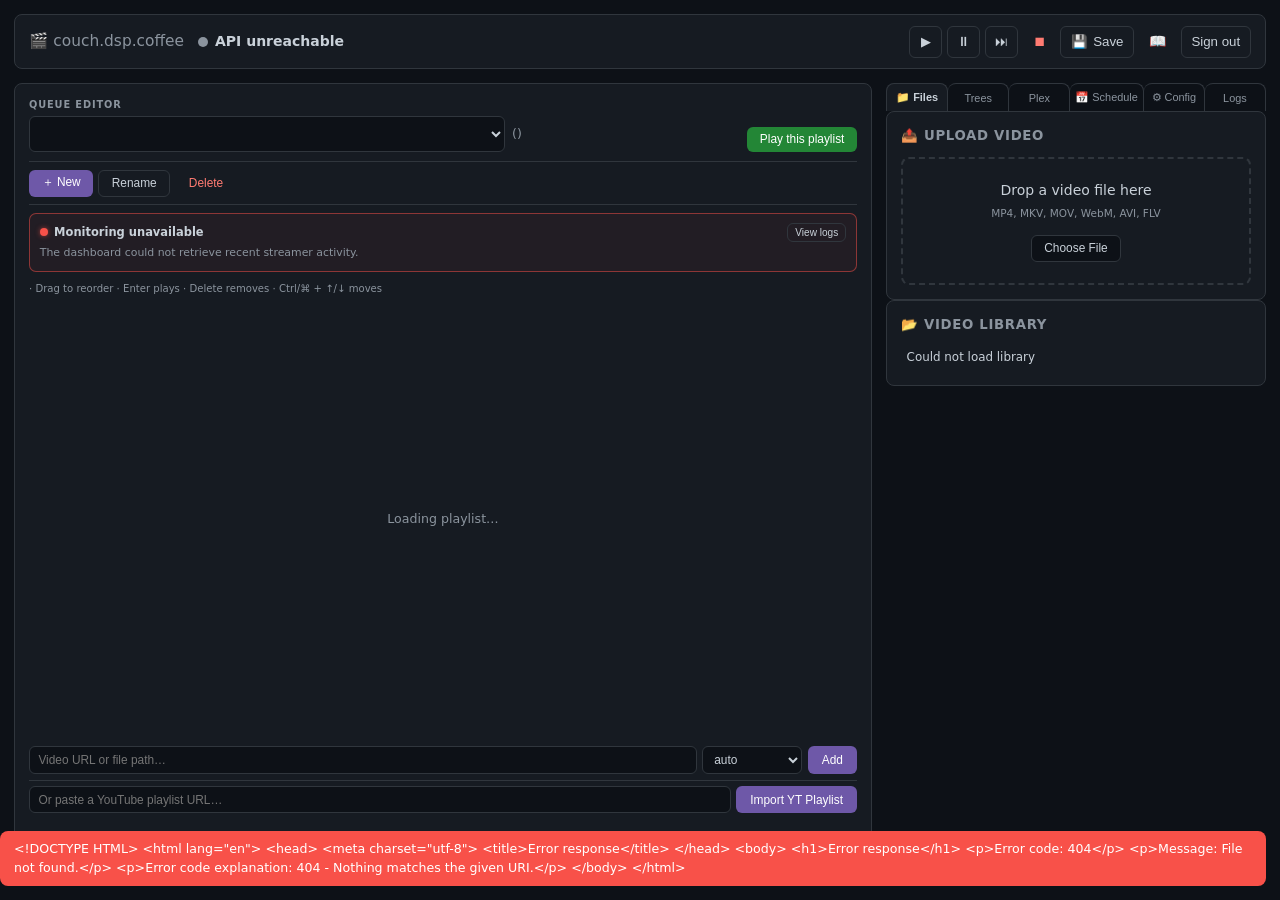
==== commit 1754ffa9: "Auto-detect Trees media shares" ====
--- a/playlist-streamer/api/web/index.html
+++ b/playlist-streamer/api/web/index.html
@@ -101,7 +101,7 @@
         <ul id="smb-list"><li class="empty">Choose a share to browse media on trees</li></ul>
         <div class="trees-helper">
           <strong>Faster public cache</strong>
-          <p>Run the helper on Trees to send only the next few playlist files directly to Couch.</p>
+          <p>Download and run this on Trees. It finds the Movies and TV shares and sends only the next few playlist files directly to Couch.</p>
           <a class="download-helper" href="trees-cache-uploader.ps1" download>Download Trees helper</a>
         </div>
       </section>
